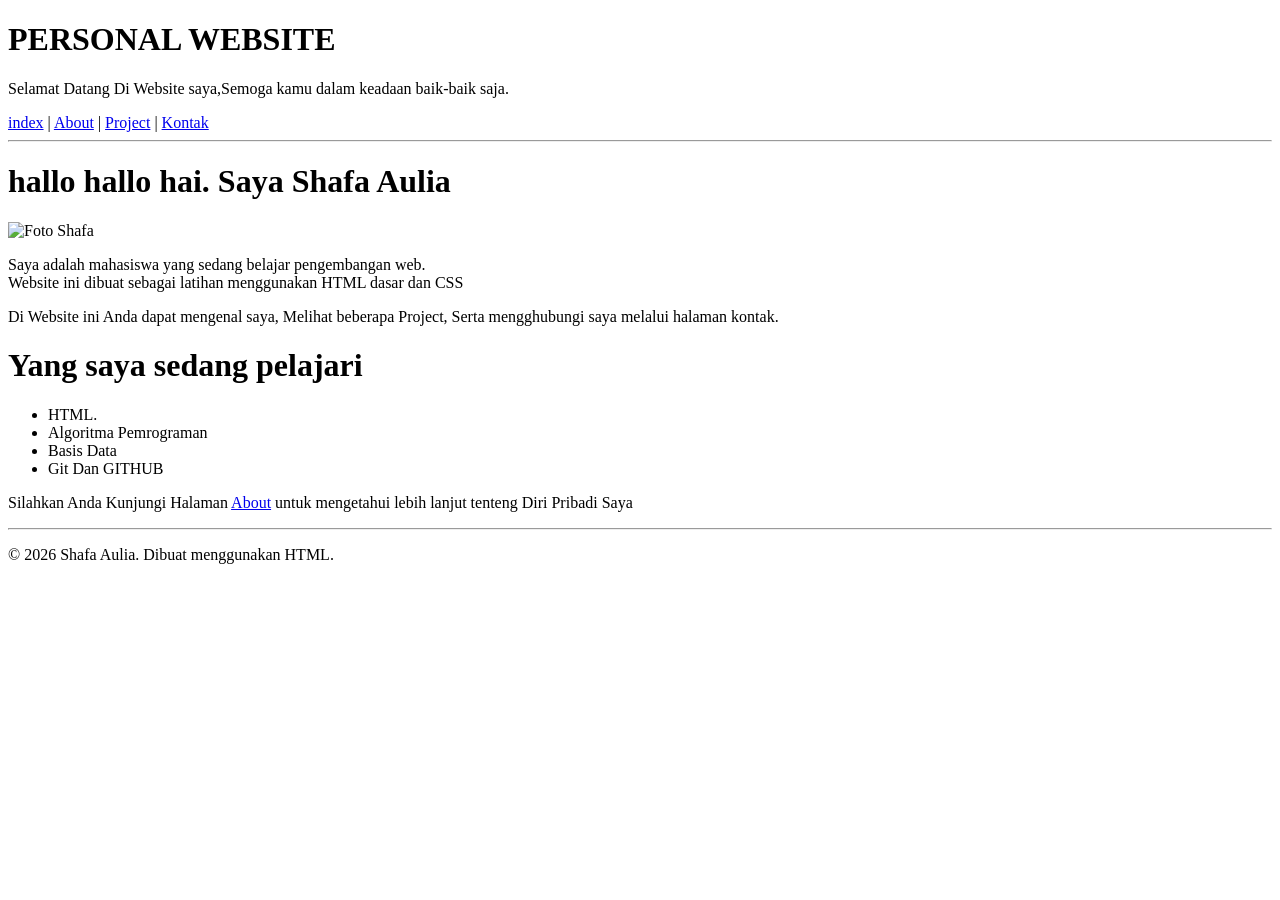
==== index.html @ 5e332fd3 "Rename Index.html to index.html" ====
<!doctype html>
<html lang="id">
  <head>
    <meta charset="UTF-8" />
    <title>Personal Wesbite</title>
  </head>
  <body>
    <h1>PERSONAL WEBSITE</h1>
    <p>
      Selamat Datang Di Website saya,Semoga kamu dalam keadaan baik-baik saja.
    </p>
    <nav>
      <a href="index.html">index</a> | <a href="About.html">About</a> |
      <a href="Project.html">Project</a> | <a href="Kontak.html">Kontak</a>
    </nav>
    <hr />
    <h1>hallo hallo hai. Saya Shafa Aulia</h1>
    <img
      src="../TUGAS PROMNET 1/assets/WhatsApp Image 2026-08-30 at 13.28.03.jpeg"
      alt="Foto Shafa"
      width="242"
    />
    <p>Saya adalah mahasiswa yang sedang belajar pengembangan web.<br /> Website ini dibuat sebagai latihan menggunakan HTML dasar dan CSS</br></p>
    <p>
        <p>Di Website ini Anda dapat mengenal saya, Melihat beberapa Project, Serta mengghubungi saya melalui halaman kontak.</p>
        <h1>Yang saya sedang pelajari</h1>
        <ul>
            <li>HTML.</li>
            <Li>Algoritma Pemrograman</Li>
            <Li>Basis Data</Li>
            <Li>Git Dan GITHUB</Li>
            </ul>
            <Nav>
                <p>
                    Silahkan Anda Kunjungi Halaman <a href="About.html">About</a> untuk mengetahui lebih lanjut tenteng Diri Pribadi Saya
                </p>
            </Nav>
<hr />
<nav>
    <P> &copy; 2026 Shafa Aulia. Dibuat menggunakan HTML.</P>
</nav>
  </body>
</html>
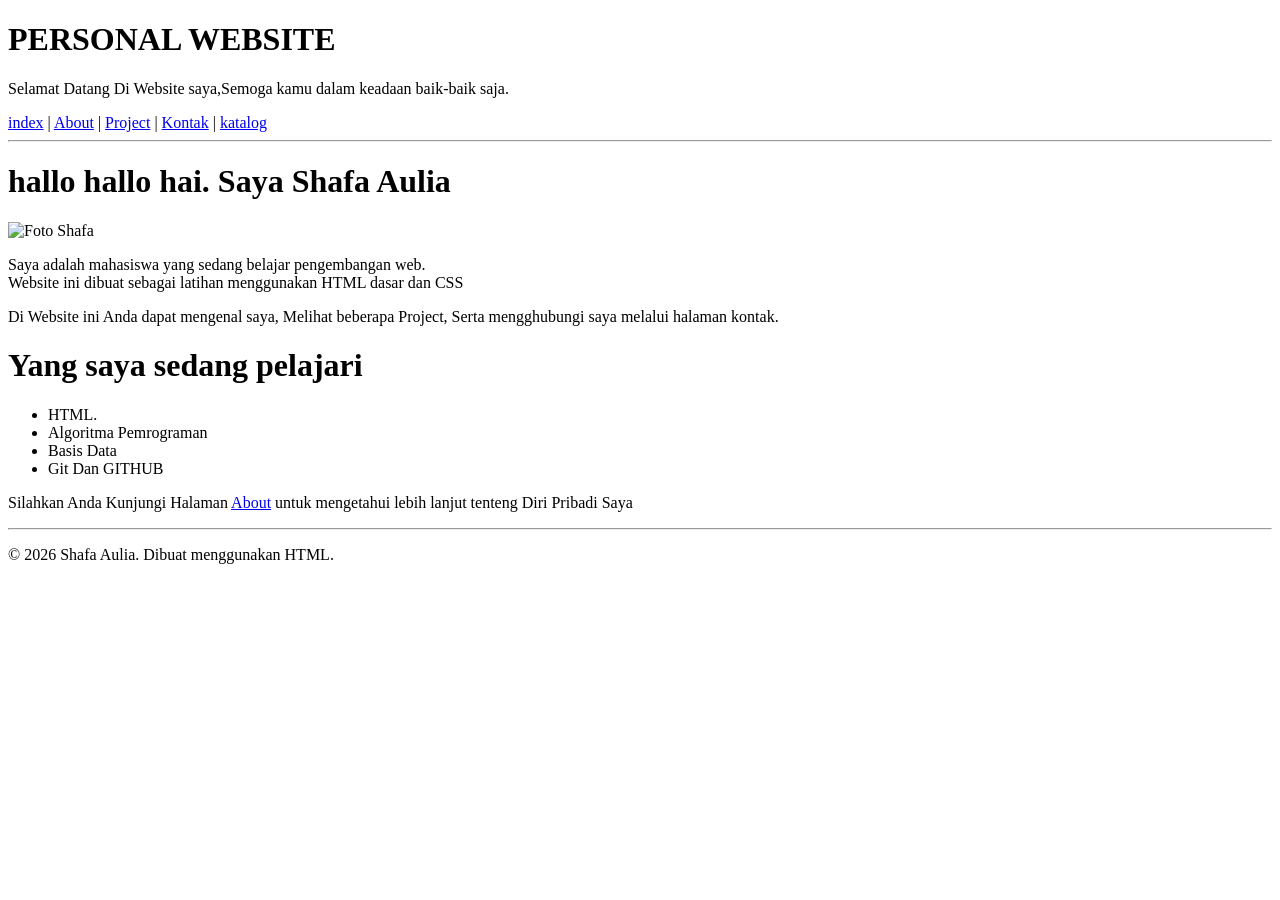
==== commit 5c38b660: "membuat tab katalog" ====
--- a/index.html
+++ b/index.html
@@ -11,7 +11,7 @@
     </p>
     <nav>
       <a href="index.html">index</a> | <a href="About.html">About</a> |
-      <a href="Project.html">Project</a> | <a href="Kontak.html">Kontak</a>
+      <a href="Project.html">Project</a> | <a href="Kontak.html">Kontak</a> | <a href="katalog.html">katalog</a>
     </nav>
     <hr />
     <h1>hallo hallo hai. Saya Shafa Aulia</h1>
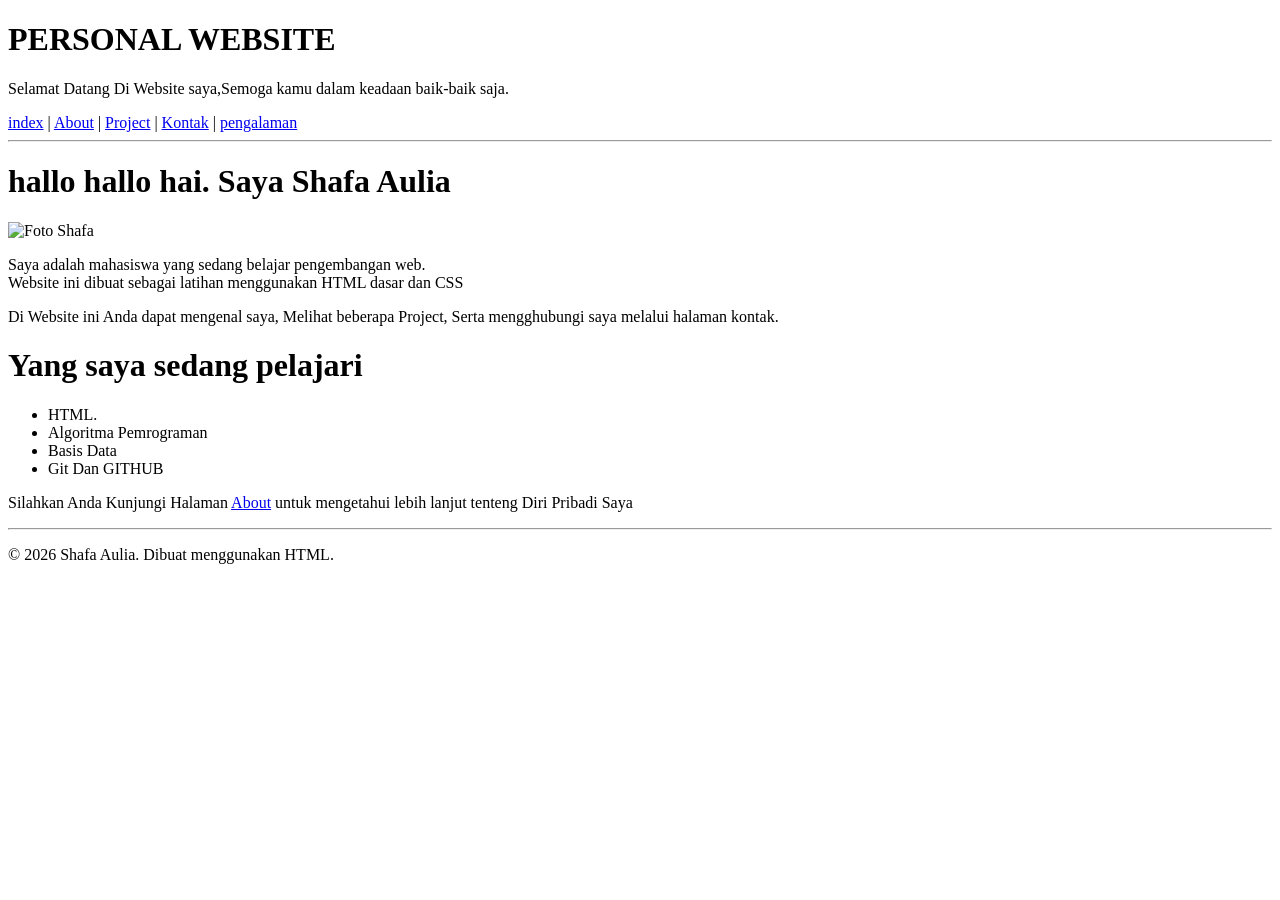
==== commit 33b92725: "membuat tab pengalaman" ====
--- a/index.html
+++ b/index.html
@@ -11,7 +11,7 @@
     </p>
     <nav>
       <a href="index.html">index</a> | <a href="About.html">About</a> |
-      <a href="Project.html">Project</a> | <a href="Kontak.html">Kontak</a> | <a href="katalog.html">katalog</a>
+      <a href="Project.html">Project</a> | <a href="Kontak.html">Kontak</a> | <a href="pengalaman.html">pengalaman</a>
     </nav>
     <hr />
     <h1>hallo hallo hai. Saya Shafa Aulia</h1>
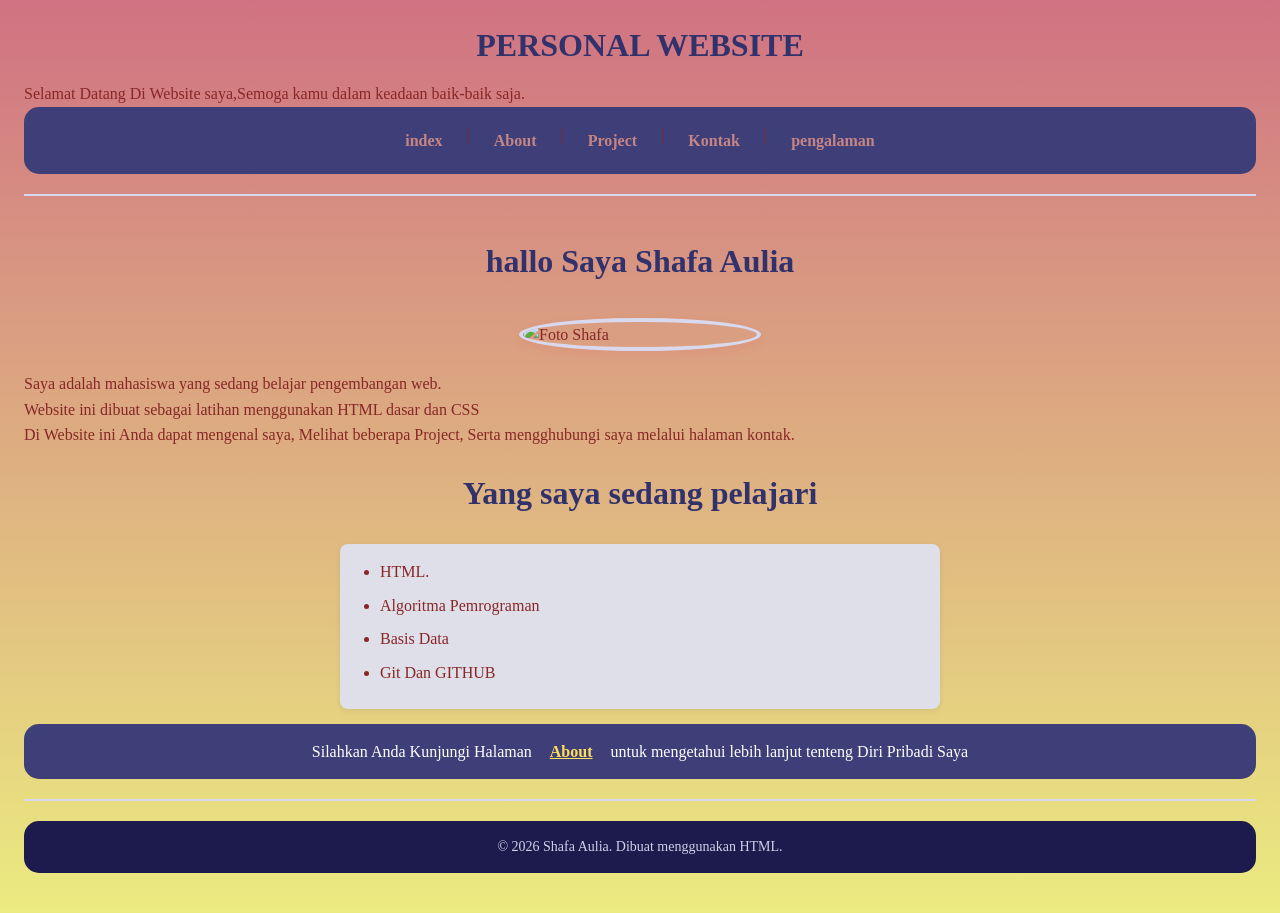
==== commit 03fbca67: "menambahkan style css" ====
--- a/index.html
+++ b/index.html
@@ -3,8 +3,10 @@
   <head>
     <meta charset="UTF-8" />
     <title>Personal Wesbite</title>
-  </head>
+    <link rel="stylesheet" href="style.css" />
+  </head> 
   <body>
+    <div class="Shafa Aulia">
     <h1>PERSONAL WEBSITE</h1>
     <p>
       Selamat Datang Di Website saya,Semoga kamu dalam keadaan baik-baik saja.
@@ -14,7 +16,7 @@
       <a href="Project.html">Project</a> | <a href="Kontak.html">Kontak</a> | <a href="pengalaman.html">pengalaman</a>
     </nav>
     <hr />
-    <h1>hallo hallo hai. Saya Shafa Aulia</h1>
+    <h1>hallo Saya Shafa Aulia</h1>
     <img
       src="../TUGAS PROMNET 1/assets/WhatsApp Image 2026-08-30 at 13.28.03.jpeg"
       alt="Foto Shafa"
@@ -39,5 +41,6 @@
 <nav>
     <P> &copy; 2026 Shafa Aulia. Dibuat menggunakan HTML.</P>
 </nav>
+</div>
   </body>
 </html>
--- a/style.css
+++ b/style.css
@@ -0,0 +1,125 @@
+* {
+  margin: 0;
+  padding: 0;
+  box-sizing: border-box;
+}
+ 
+ body {
+  background: linear-gradient(to bottom, rgb(208, 114, 130), rgb(235, 235, 128));
+  font-family:'Times New Roman', Times, serif;
+  color: rgb(136, 39, 39);
+  margin: 0;
+  padding:0 24px 40px;
+  line-height: 1.6;
+}
+ 
+
+ h1 {
+  color:rgb(49, 49, 108);
+  text-align: center;
+  padding: 20px 10px 10px;
+ }
+ 
+ body > p {
+  text-align: center;
+  max-width: 600px;
+  margin: 0 auto 20px;
+  color:rgb(39, 39, 104);;
+}
+ 
+
+ nav {
+  display: flex;
+  justify-content: center;
+  gap: 10px;
+  background-color:rgb(62, 62, 120);
+  border-radius:15px;
+  padding: 15px 10px;
+  flex-wrap: wrap;
+  text-align: center;
+  max-width: 1500px;
+  
+}
+
+ 
+ nav a {
+  color: #c68585;
+  text-decoration: none;
+  font-weight: 600;
+  padding: 6px 14px;
+  border-radius:10px;
+  transition: background-color 0.2s ease;
+  text-align: center;
+  max-width: 600px;
+}
+ 
+nav a:hover {
+  background-color: #4a46b0;
+  transform: translatey(-2px);
+
+}
+ 
+ hr {
+  border: none;
+  border-top: 2px solid #d8d8ef;
+  margin: 20px 0;
+}
+ 
+
+ img {
+  display: block;
+  margin: 20px auto;
+  border-radius: 50%;
+  border: 4px solid #d8d8ef;
+  box-shadow: 0 4px 10px rgba(225, 91, 91, 0.15);
+}
+ 
+
+ main, body > div, body {
+  max-width: 1500px;
+}
+ 
+ ul {
+  max-width: 600px;
+  margin: 15px auto;
+  padding-left: 30px;
+  background-color: #dfdfea;
+  border-radius: 8px;
+  padding: 15px 40px;
+  box-shadow: 0 2px 6px rgba(0, 0, 0, 0.08);
+}
+ 
+ li {
+  margin-bottom: 8px;
+}
+ 
+
+ nav p {
+  color: #ffffff;
+  text-align: center;
+  margin: 0;
+}
+ 
+ nav p a {
+  color: #ffde59;
+  text-decoration: underline;
+}
+ 
+
+ nav:last-of-type {
+  background-color: #1d1b4d;
+  margin-top: 20px;
+}
+ 
+nav:last-of-type p {
+  font-size: 14px;
+  color: #cfcfe8;
+}
+ 
+
+@media (max-width: 600px) {
+  nav {
+    flex-direction: column;
+    align-items: center;
+  }
+}
